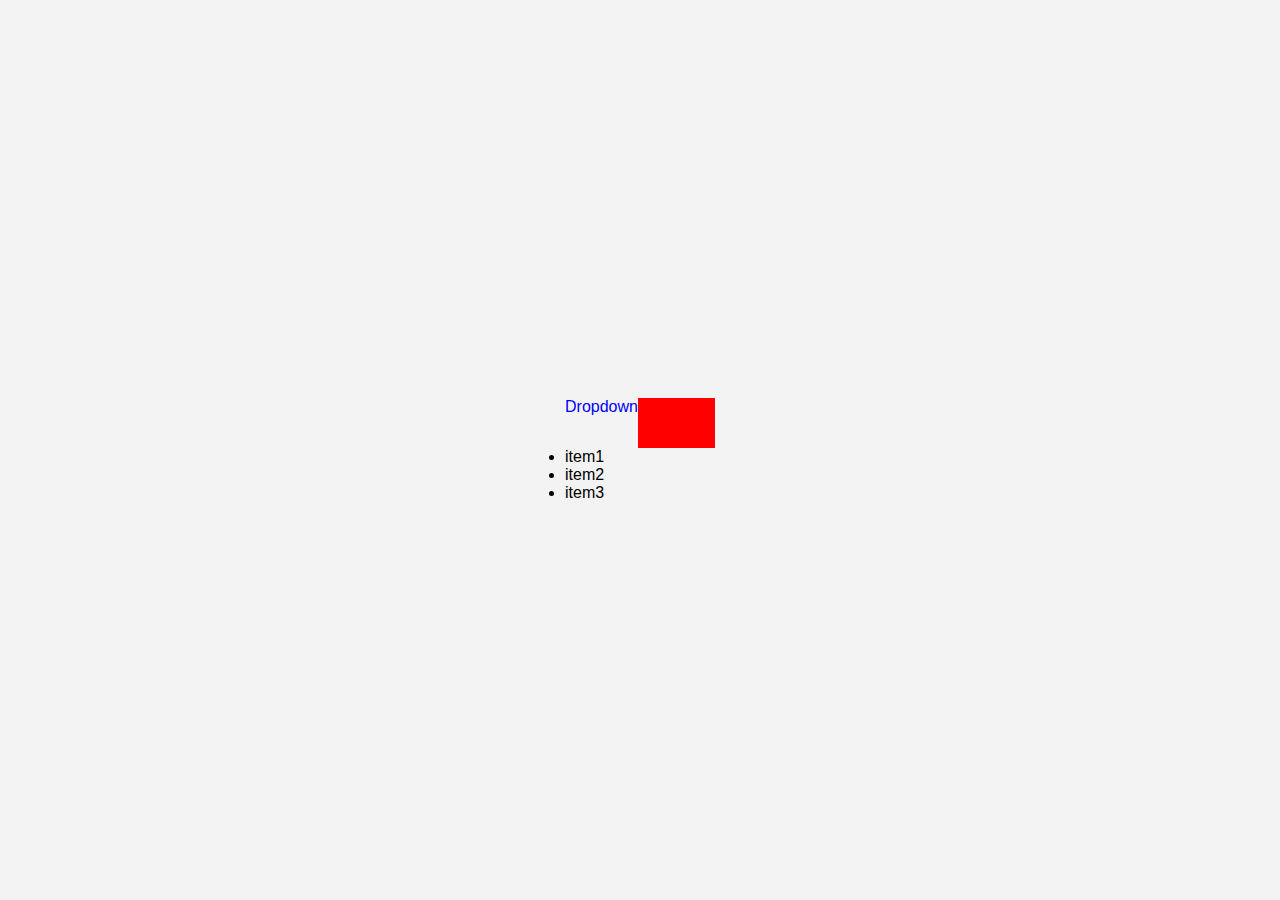
==== reto1.html @ 9b98bbb1 "solucion de retos" ====
<!DOCTYPE html>
<html lang="en">
<head>
    <meta charset="UTF-8">
    <meta name="viewport" content="width=device-width, initial-scale=1.0">
    <title>reto1</title>
    <link rel="stylesheet" href="css/reto1.css">
</head>
<body>
    <div class="contenedor">
        <div class="dropDown">
            <div class="dropDown-titulo">
                <p>Dropdown</p>
            </div>
            <div class="dropDown-lista">
                <li class="dropDown-item">item1</li>
                <li class="dropDown-item">item2</li>
                <li class="dropDown-item">item3</li>
            </div>
        </div>
    </div>


    <script src="js/reto1.js"></script>
</body>
</html>
---- css/reto1.css ----
*{
    box-sizing: border-box;
    padding: 0;
    margin: 0;
    background-color:#f3f3f3;
    font-family: Arial, Helvetica, sans-serif;
}
.contenedor{
    width: 100vw;
    min-height: 100vh;
    display: flex;
    justify-content: center;
    align-items: center;
    flex-direction: column;
}
.dropDown-titulo{
    width: 150px;
    height: 50px;
    color: blue;
    background-color: red;
    display: flex;
}
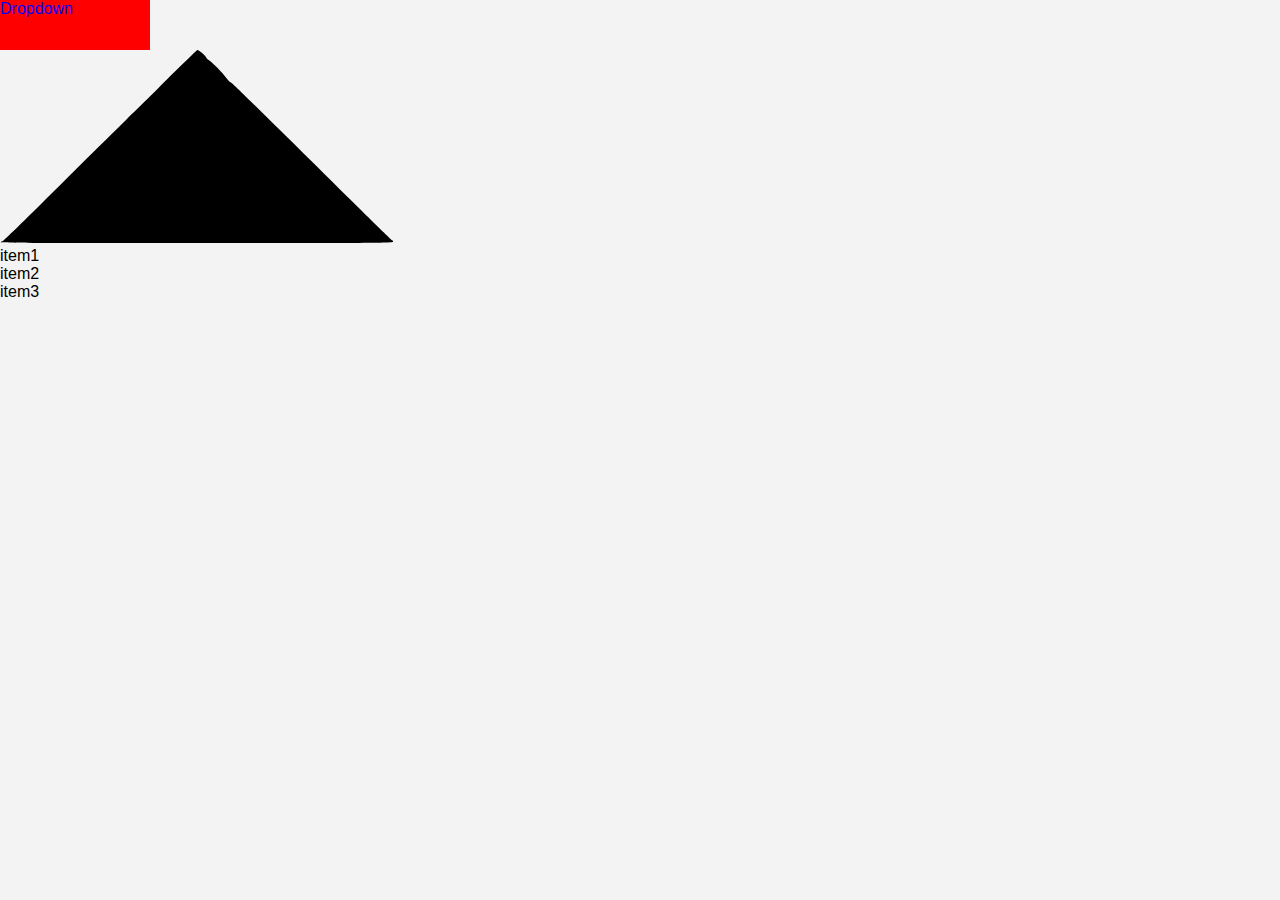
==== commit d92229a6: "Add files via upload" ====
--- a/reto1.html
+++ b/reto1.html
@@ -7,12 +7,13 @@
     <link rel="stylesheet" href="css/reto1.css">
 </head>
 <body>
-    <div class="contenedor">
+    <div class="contenedordropDown">
         <div class="dropDown">
-            <div class="dropDown-titulo">
-                <p>Dropdown</p>
+            <div class="dropDown-Sectitulo">
+                <p class='dropDown-titulo'>Dropdown</p>
+                <img class="dropDown-img" src="img/flechaArriba.svg" alt="">   
             </div>
-            <div class="dropDown-lista">
+            <div class="dropDown-lista ocultar">
                 <li class="dropDown-item">item1</li>
                 <li class="dropDown-item">item2</li>
                 <li class="dropDown-item">item3</li>
